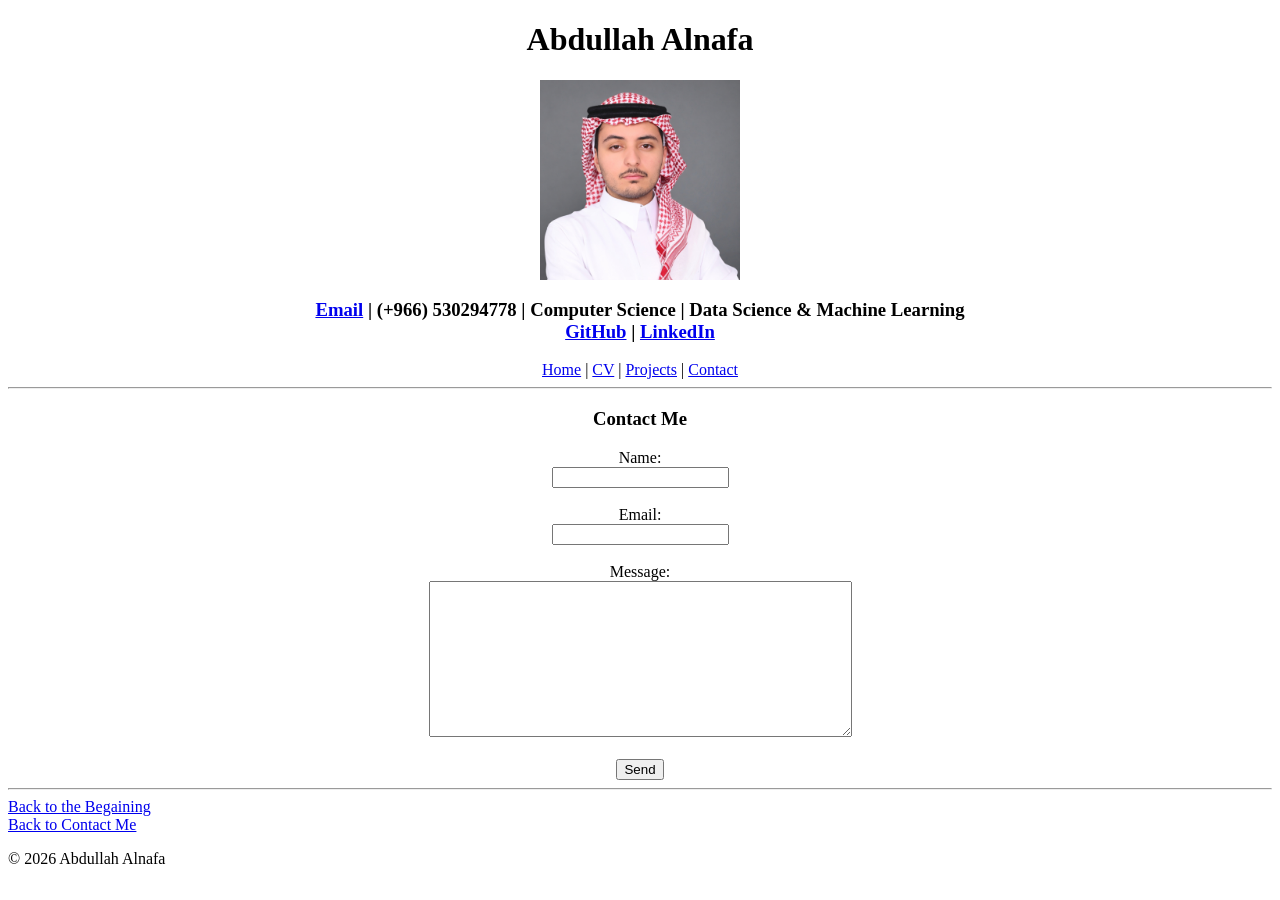
==== contact.html @ c7526caf "Last" ====
<!DOCTYPE html>
<html lang="en">

<head>
    <meta charset="UTF-8">
    <meta name="viewport" content="width=device-width, initial-scale=1.0">
    <title>Contact</title>
</head>

<body>

    <header role="banner">
        <h1 id="First" style="text-align: center;">Abdullah Alnafa</h1>
        <img src="images/me.jpg" alt="Profile_Pic" width="200" style="display: block; margin: auto;">
        <h3 style="text-align: center;"><a href="mailto:AbdullahAlnafa0@gmail.com">Email</a> | (+966) 530294778 |
            Computer Science | Data Science &
            Machine Learning
            <br>
            <a href="https://github.com/AFA444">GitHub</a> | <a
                href="https://www.linkedin.com/in/abdullah-alnafa-0aa299373/">LinkedIn</a>
        </h3>
    </header>

    <nav style="text-align: center;" role="navigation">
        <a href="index.html">Home</a> |
        <a href="cv.html">CV</a> |
        <a href="projects.html">Projects</a> |
        <a href="contact.html">Contact</a>
        <hr>
    </nav>

    <main role="main">

        <section id="Contact-Me" style="text-align: center;">
            <h3>Contact Me</h3>
            <form>

                <label>Name:</label><br>
                <input required><br><br>

                <label>Email:</label><br>
                <input type="email" required><br><br>

                <label>Message:</label><br>
                <textarea rows="10" cols="50" required></textarea><br><br>

                <input type="submit" value="Send">

            </form>

            <hr>
        </section>

    </main>

    <footer role="contentinfo">
        <a href="#First">Back to the Begaining</a><br>
        <a href="#Contact-Me">Back to Contact Me</a><br>
        <p>© 2026 Abdullah Alnafa</p>
    </footer>

</body>

</html>
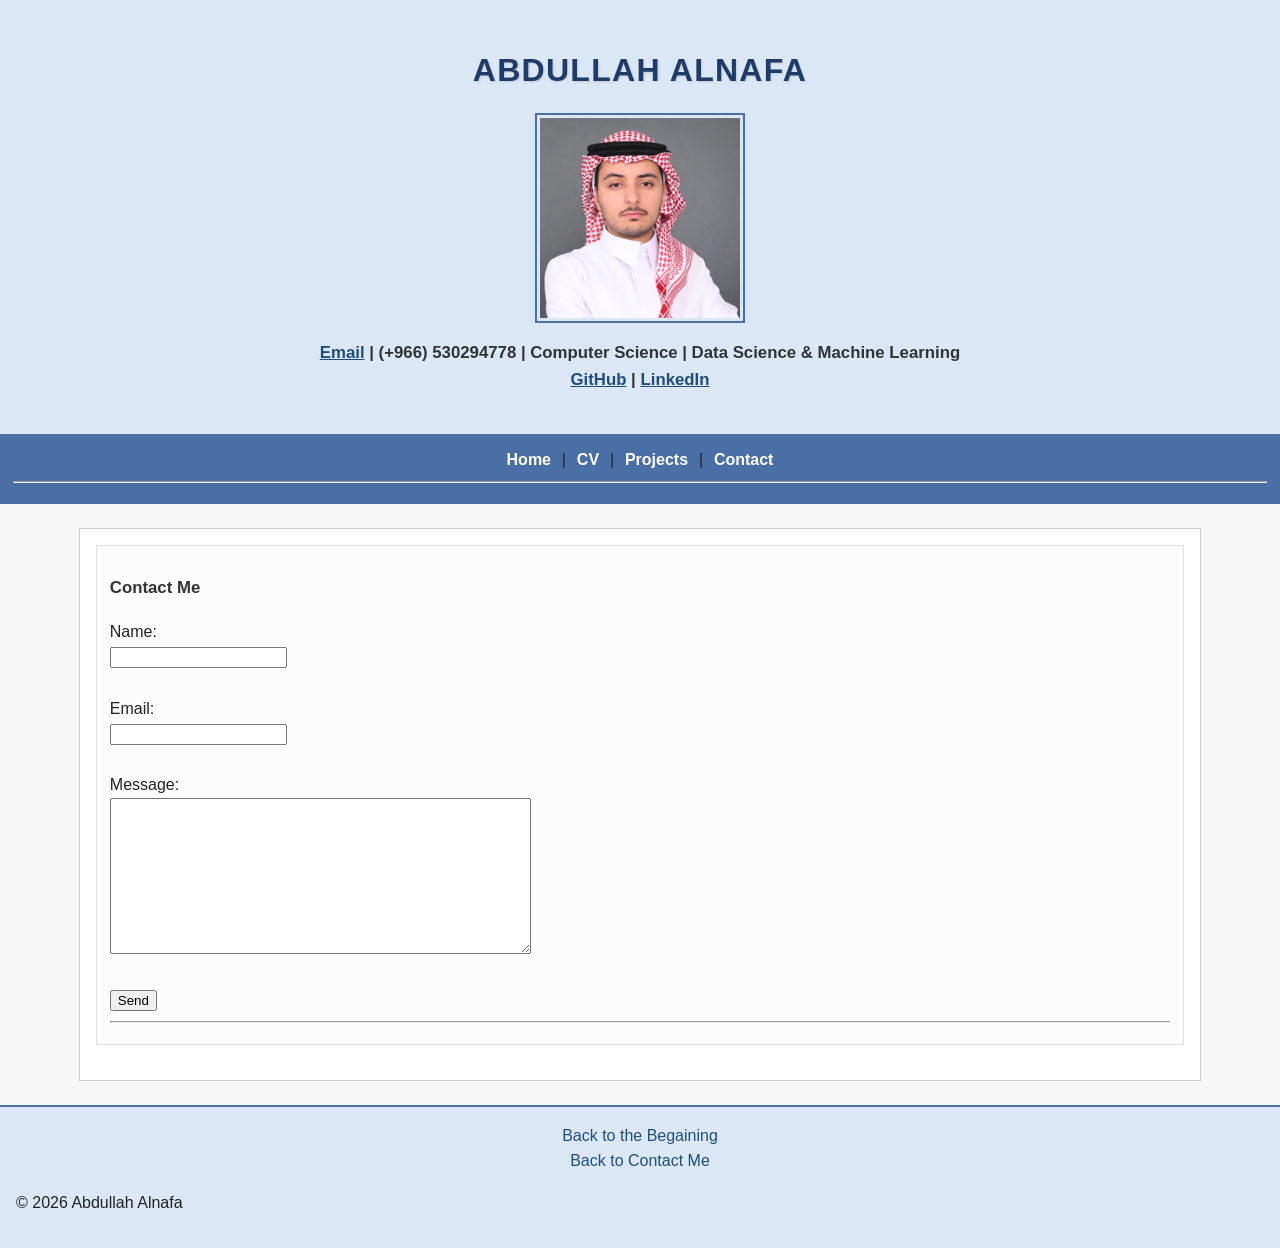
==== commit cae237b6: "test3" ====
--- a/contact.html
+++ b/contact.html
@@ -2,6 +2,7 @@
 <html lang="en">
 
 <head>
+    <link rel="stylesheet" href="styles.css">
     <meta charset="UTF-8">
     <meta name="viewport" content="width=device-width, initial-scale=1.0">
     <title>Contact</title>
@@ -10,9 +11,9 @@
 <body>
 
     <header role="banner">
-        <h1 id="First" style="text-align: center;">Abdullah Alnafa</h1>
-        <img src="images/me.jpg" alt="Profile_Pic" width="200" style="display: block; margin: auto;">
-        <h3 style="text-align: center;"><a href="mailto:AbdullahAlnafa0@gmail.com">Email</a> | (+966) 530294778 |
+        <h1 id="First">Abdullah Alnafa</h1>
+        <img src="images/me.jpg" alt="Profile_Pic" width="200">
+        <h3><a href="mailto:AbdullahAlnafa0@gmail.com">Email</a> | (+966) 530294778 |
             Computer Science | Data Science &
             Machine Learning
             <br>
@@ -21,7 +22,7 @@
         </h3>
     </header>
 
-    <nav style="text-align: center;" role="navigation">
+    <nav>
         <a href="index.html">Home</a> |
         <a href="cv.html">CV</a> |
         <a href="projects.html">Projects</a> |
@@ -31,7 +32,7 @@
 
     <main role="main">
 
-        <section id="Contact-Me" style="text-align: center;">
+        <section id="Contact-Me">
             <h3>Contact Me</h3>
             <form>
 
--- a/styles.css
+++ b/styles.css
@@ -0,0 +1,152 @@
+body {
+    font-family: Arial, Helvetica, sans-serif;
+    background-color: #f7f7f7;
+    color: #222;
+    margin: 0;
+    padding: 0;
+    line-height: 1.6;
+}
+
+header {
+    background-color: #dbe7f5;
+    padding: 1.5rem;
+    text-align: center;
+}
+
+header img {
+    display: block;
+    margin: 1rem auto;
+    border: 2px solid #4a6fa5;
+    padding: 0.2rem;
+}
+
+nav {
+    background-color: #4a6fa5;
+    padding: 0.8rem;
+    text-align: center;
+}
+
+nav a {
+    color: white;
+    text-decoration: none;
+    margin: 0 0.4rem;
+    font-weight: bold;
+}
+
+nav a:hover {
+    color: #dbe7f5;
+}
+
+main {
+    width: 85%;
+    margin: 1.5rem auto;
+    padding: 1rem;
+    background-color: white;
+    border: 1px solid #ccc;
+}
+
+h1 {
+    color: #1f3c68;
+    text-shadow: 1px 1px 2px #bfc9d4;
+    text-transform: uppercase;
+    font-size: 2rem;
+    margin-bottom: 0.5rem;
+}
+
+h2 {
+    color: #2f5d8a;
+    border-bottom: 2px solid #dbe7f5;
+    padding-bottom: 0.3rem;
+    margin-top: 1.5rem;
+    font-size: 1.4rem;
+    text-transform: capitalize;
+}
+
+h3 {
+    color: #333;
+    font-size: 1.05rem;
+    font-weight: bold;
+}
+
+p {
+    font-size: 1rem;
+    text-align: left;
+}
+
+ul {
+    list-style-type: square;
+    list-style-position: outside;
+    padding-left: 1.5rem;
+}
+
+ol {
+    list-style-type: decimal;
+    list-style-position: outside;
+    padding-left: 1.5rem;
+}
+
+dl {
+    margin-left: 1rem;
+}
+
+dt {
+    font-weight: bold;
+    color: #1f3c68;
+}
+
+dd {
+    margin-bottom: 0.8rem;
+}
+
+a {
+    color: #1f4e79;
+}
+
+a:hover {
+    color: #163a5c;
+}
+
+section,
+article {
+    margin-bottom: 1.2rem;
+    padding: 0.8rem;
+    border: 1px solid #e1e1e1;
+    background-color: #fcfcfc;
+}
+
+footer {
+    background-color: #dbe7f5;
+    text-align: center;
+    padding: 1rem;
+    margin-top: 1.5rem;
+    border-top: 2px solid #4a6fa5;
+}
+
+footer a {
+    text-decoration: none;
+}
+
+blockquote {
+    font-style: italic;
+    font-weight: bold;
+}
+
+#First {
+    letter-spacing: 0.08rem;
+}
+
+#Objective,
+#Interests,
+#Skills,
+#Goals,
+#Education,
+#Experience,
+#CERTIFICATIONS,
+#Contact-Me {
+    scroll-margin-top: 1rem;
+}
+
+.highlight {
+    background-color: #fff3cd;
+    padding: 0.2rem;
+}
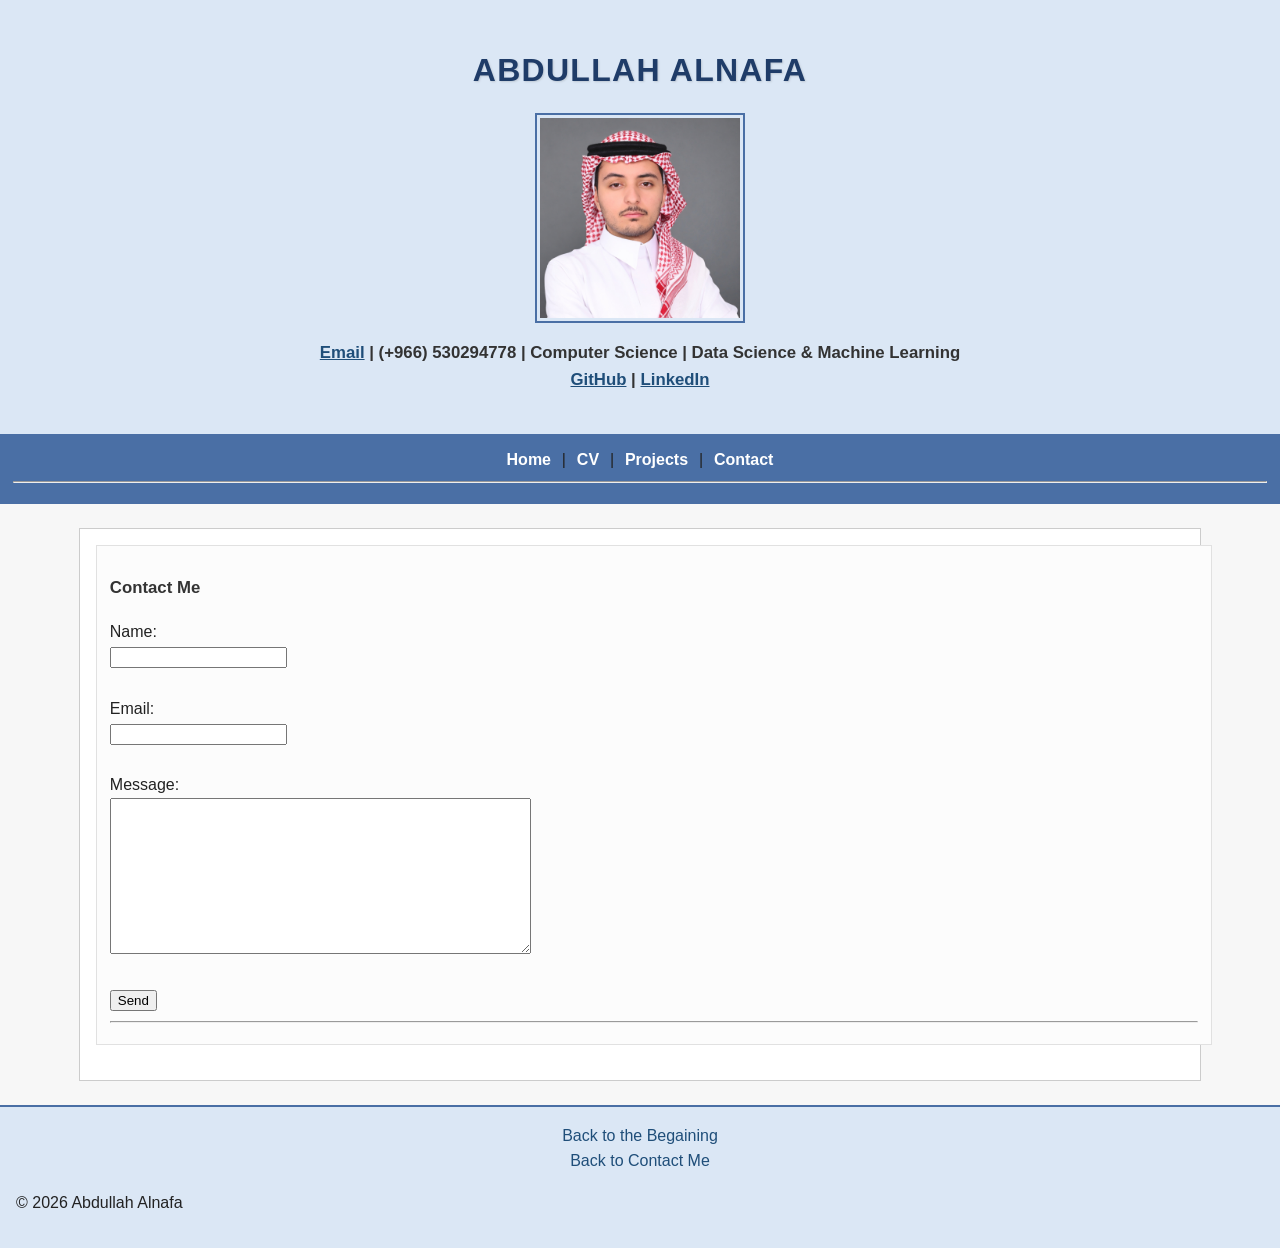
==== commit d0113466: "hw4" ====
--- a/contact.html
+++ b/contact.html
@@ -22,7 +22,7 @@
         </h3>
     </header>
 
-    <nav>
+    <nav role="navigation">
         <a href="index.html">Home</a> |
         <a href="cv.html">CV</a> |
         <a href="projects.html">Projects</a> |
@@ -34,16 +34,16 @@
 
         <section id="Contact-Me">
             <h3>Contact Me</h3>
-            <form>
+            <form onsubmit="return validateForm()">
 
-                <label>Name:</label><br>
-                <input required><br><br>
+                <label for="name">Name:</label><br>
+                <input type="text" id="name" required><br><br>
 
-                <label>Email:</label><br>
-                <input type="email" required><br><br>
+                <label for="email">Email:</label><br>
+                <input type="email" id="email" required><br><br>
 
-                <label>Message:</label><br>
-                <textarea rows="10" cols="50" required></textarea><br><br>
+                <label for="message">Message:</label><br>
+                <textarea id="message" rows="10" cols="50" required></textarea><br><br>
 
                 <input type="submit" value="Send">
 
@@ -59,7 +59,7 @@
         <a href="#Contact-Me">Back to Contact Me</a><br>
         <p>© 2026 Abdullah Alnafa</p>
     </footer>
-
+    <script src="scripts.js"></script>
 </body>
 
 </html>
--- a/styles.css
+++ b/styles.css
@@ -112,6 +112,8 @@
     padding: 0.8rem;
     border: 1px solid #e1e1e1;
     background-color: #fcfcfc;
+    width: 100%;
+    min-height: 100px;
 }
 
 footer {
@@ -147,6 +149,20 @@
 }
 
 .highlight {
-    background-color: #fff3cd;
+    background-color: #6ca7ff;
     padding: 0.2rem;
+}
+
+button {
+    background-color: #4a6fa5;
+    color: white;
+    border: none;
+    padding: 0.6rem 1rem;
+    margin-top: 0.6rem;
+    cursor: pointer;
+    border-radius: 6px;
+}
+
+button:hover {
+    background-color: #365682;
 }
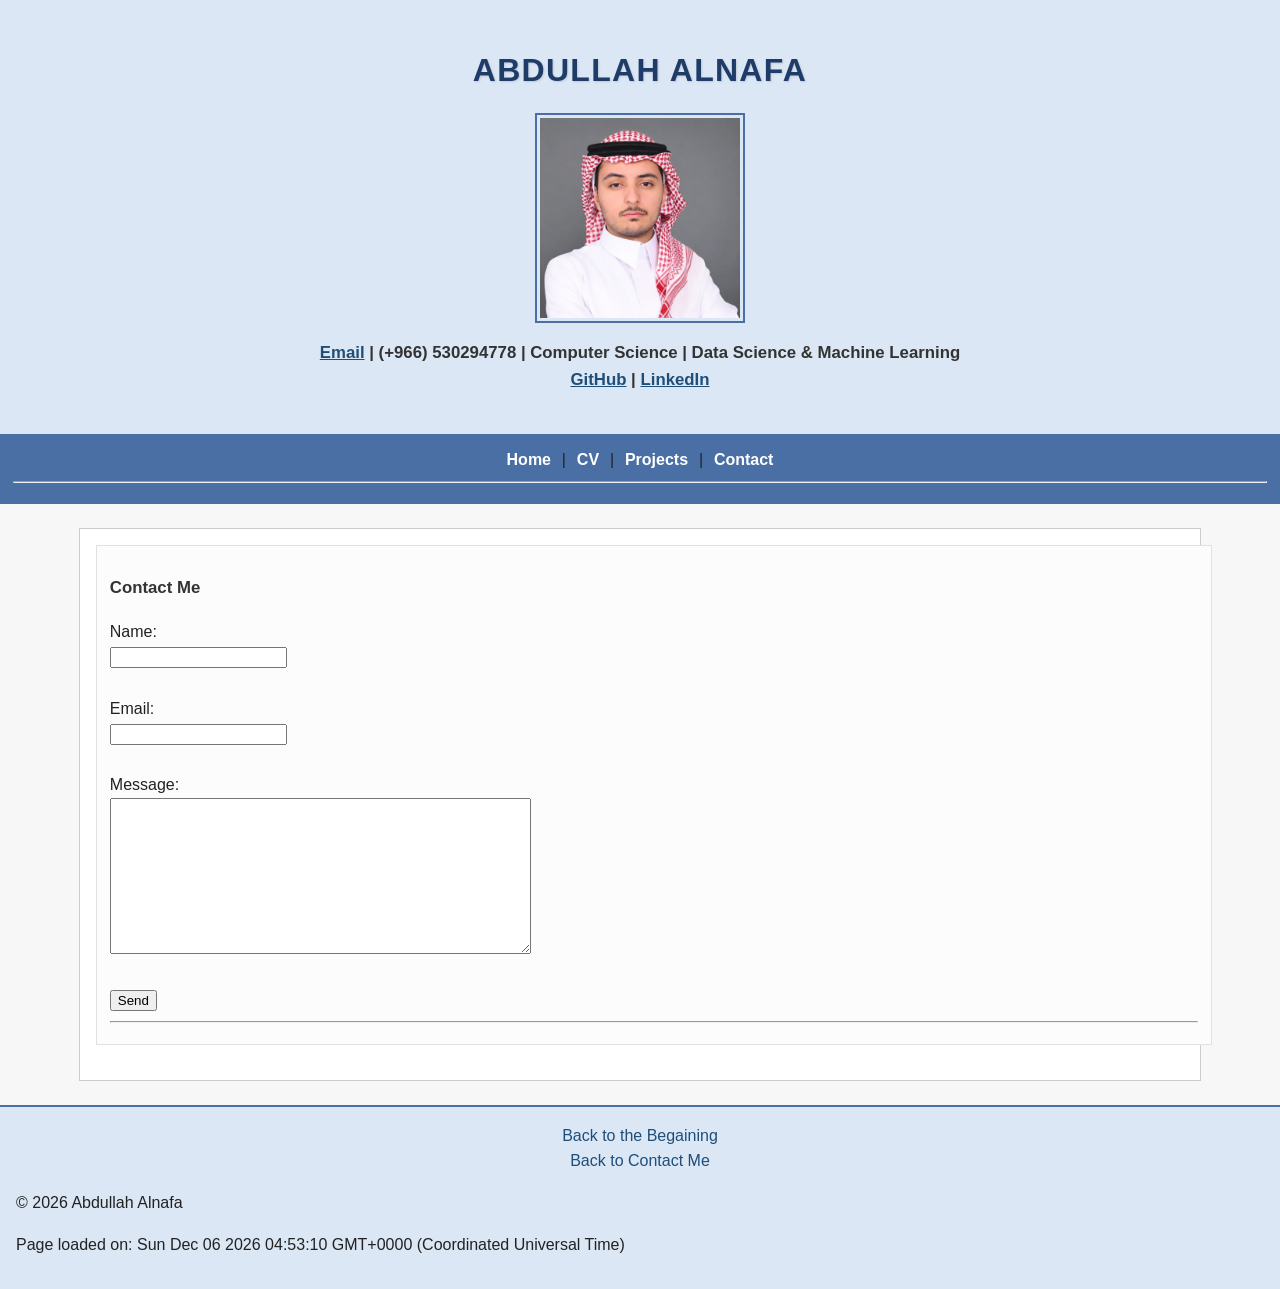
==== commit 9f0c56ca: "hw4_3" ====
--- a/contact.html
+++ b/contact.html
@@ -37,13 +37,13 @@
             <form onsubmit="return validateForm()">
 
                 <label for="name">Name:</label><br>
-                <input type="text" id="name" required><br><br>
+                <input type="text" id="name" ><br><br>
 
                 <label for="email">Email:</label><br>
-                <input type="email" id="email" required><br><br>
+                <input type="email" id="email" ><br><br>
 
                 <label for="message">Message:</label><br>
-                <textarea id="message" rows="10" cols="50" required></textarea><br><br>
+                <textarea id="message" rows="10" cols="50" ></textarea><br><br>
 
                 <input type="submit" value="Send">
 
